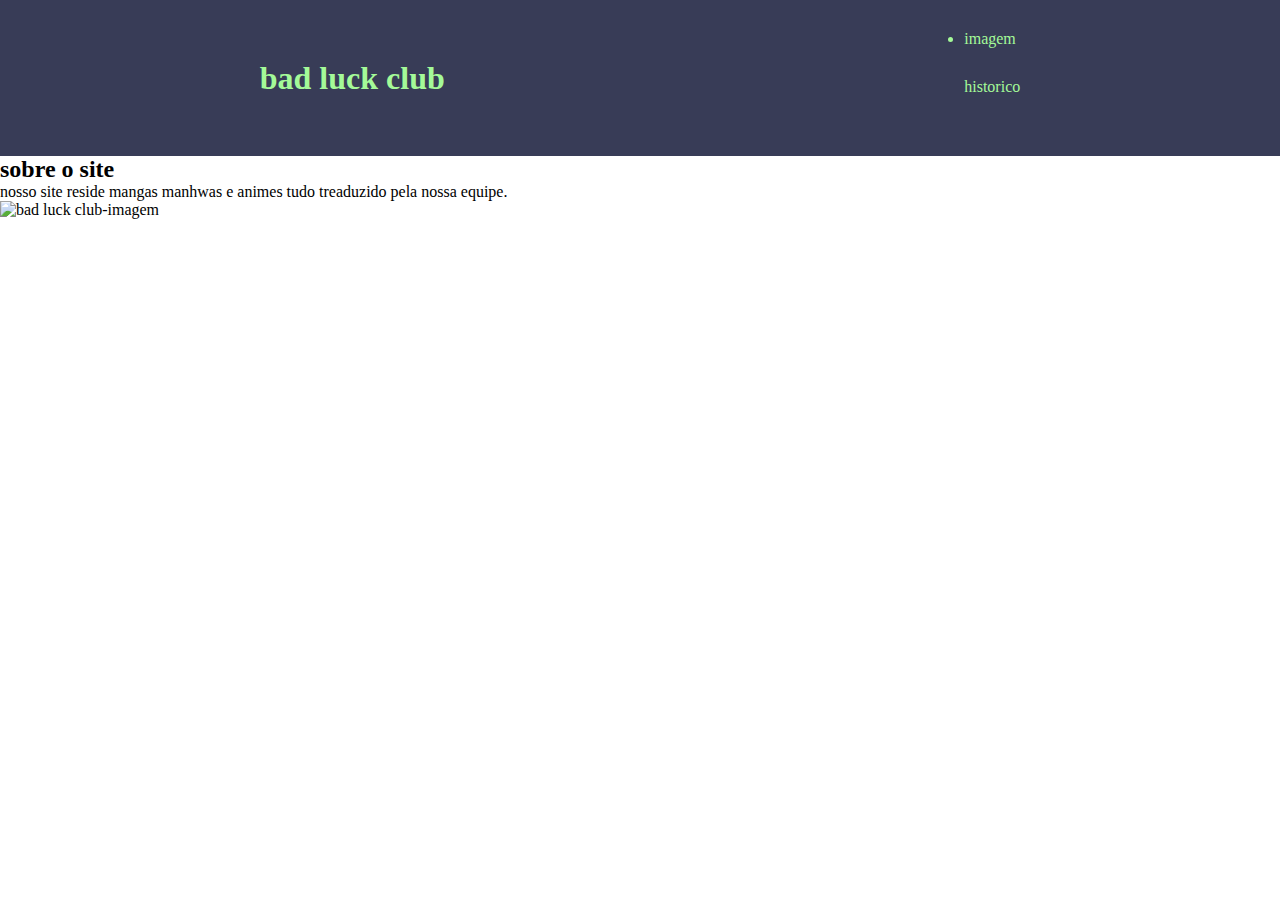
==== bad-luck-club-main/bad-luck-club-main/bad luck club/index.html @ f21fc5fa "Add files via upload" ====
<!DOCTYPE html>
<html lang="en">
<head>
    <meta charset="UTF-8">
    <meta http-equiv="X-UA-Compatible" content="IE=edge">
    <meta name="viewport" content="width=device-width, initial-scale=1.0">
    <title>Document</title>
    <link rel="stylesheet" href="style.css">
</head>
<body>
    <header class="cabecalho">
        <h1 class="cabecalho-tema">bad luck club</h1>
        <ul class="cabecalho-lista">
            <li class="">imagem</li>
            <li class="cabecalho">historico</li>
        </ul>
    </header>
    <section class="bad luck club">
        <div class="site-conteudo">
            <h2 class="bad luck club-titulo">sobre o site</h2>
            <p class="site de mangas,manhwas,animes,filmes"</p>
                <p class="bad luck club-texto-dois">nosso site reside mangas manhwas e animes tudo treaduzido pela nossa equipe.</p>
        </div>
        <img class="bad luck club-imagem" src="bad luck club-imagem.jpg" alt="bad luck club-imagem"
    </section>
    
</body>
</html>
---- bad-luck-club-main/bad-luck-club-main/bad luck club/style.css ----
*{
    margin: 0%;
    padding: 0%;
}

.cabecalho{
    background-color: #383c57;
    color:rgb(164, 250, 152);
    display: flex;
    justify-content: space-around;
    align-items: center;
    padding: 30px 0 ;
}
.cabecalho-item{
    display: inline-block;
    padding: 0 25px;}
.bad luck club-imagem{
    width: 25%;
}
.bad luck club{
    background-image: linear-gradient(#383c57, #C0CACD);
    color:rgb(150, 248, 167);
    display: flex;
    justify-content: space-around;
    align-item: center;
    padding: 55px 0;
}
.bad luck club-conteudo{
    width: 30%;
}
.bad luck club-titulo{
    padding: 25px 0;
}
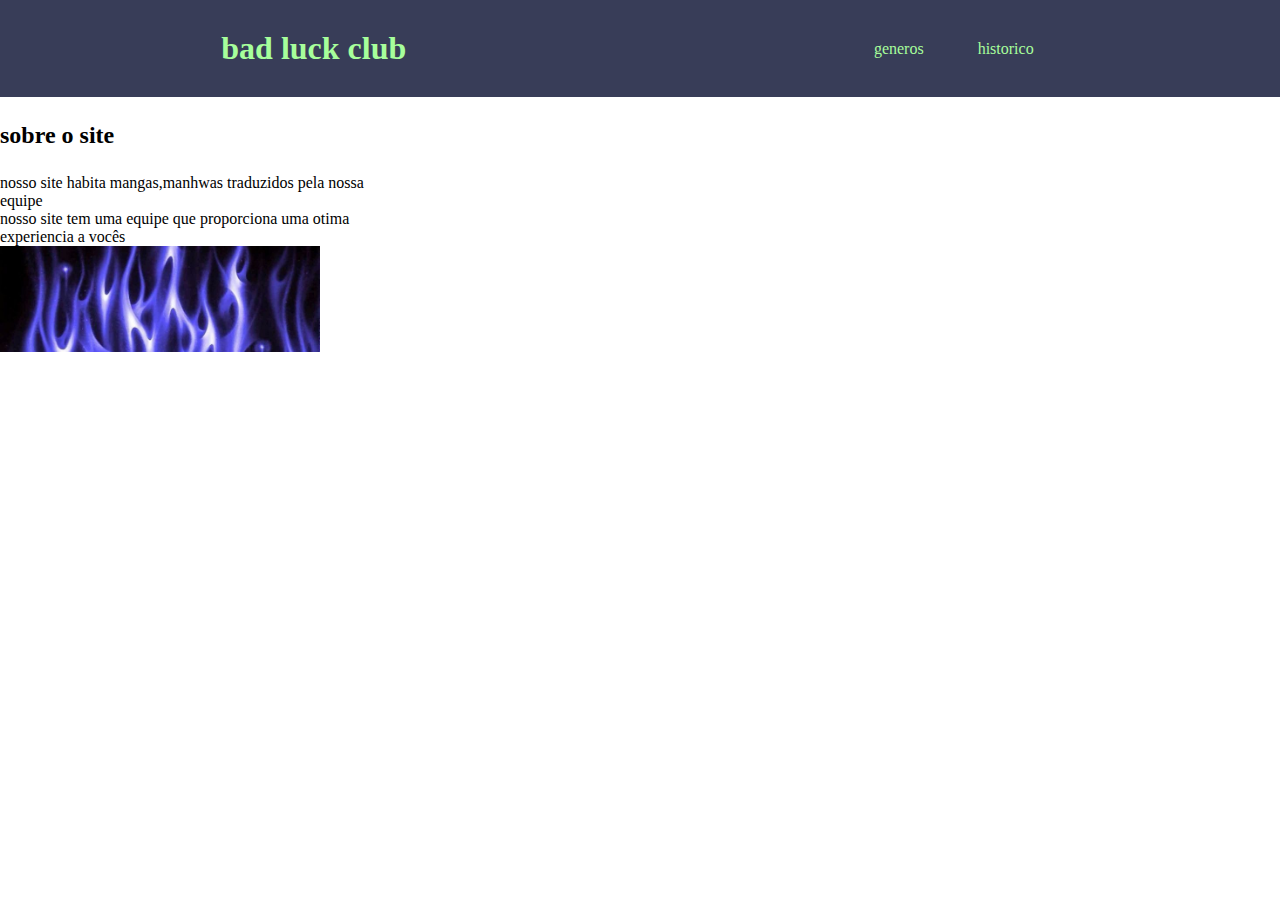
==== commit bf68162f: "finalizado" ====
--- a/bad-luck-club-main/bad-luck-club-main/bad luck club/index.html
+++ b/bad-luck-club-main/bad-luck-club-main/bad luck club/index.html
@@ -11,17 +11,17 @@
     <header class="cabecalho">
         <h1 class="cabecalho-tema">bad luck club</h1>
         <ul class="cabecalho-lista">
-            <li class="">imagem</li>
-            <li class="cabecalho">historico</li>
+           <li class="cabecalho-item">generos</li>
+            <li class="cabecalho-item">historico</li>
         </ul>
     </header>
-    <section class="bad luck club">
-        <div class="site-conteudo">
-            <h2 class="bad luck club-titulo">sobre o site</h2>
-            <p class="site de mangas,manhwas,animes,filmes"</p>
-                <p class="bad luck club-texto-dois">nosso site reside mangas manhwas e animes tudo treaduzido pela nossa equipe.</p>
-        </div>
-        <img class="bad luck club-imagem" src="bad luck club-imagem.jpg" alt="bad luck club-imagem"
+    <section class="escolA">
+    <div class="escola-conteudo">
+        <h2 class="escola-titulo">sobre o site</h2>
+        <p class="escola-texto-um">nosso site habita mangas,manhwas traduzidos pela nossa equipe</p>
+        <p class="escola-texto-dois">nosso site tem uma equipe que proporciona uma otima experiencia a vocês</p>
+    </div>
+    <img class="escola-imagem" src="bad luck club.imagem" alt="bad luck club-imagem">
     </section>
     
 </body>
--- a/bad-luck-club-main/bad-luck-club-main/bad luck club/style.css
+++ b/bad-luck-club-main/bad-luck-club-main/bad luck club/style.css
@@ -1,33 +1,33 @@
 *{
-    margin: 0%;
-    padding: 0%;
+    margin: 0;
+    padding: 0;
 }
-
-.cabecalho{
-    background-color: #383c57;
-    color:rgb(164, 250, 152);
+.cabecalho {
+    background-color: #383D58;
+    color:#a7ff9b;
     display: flex;
     justify-content: space-around;
     align-items: center;
-    padding: 30px 0 ;
+    padding: 30px 0;
 }
 .cabecalho-item{
     display: inline-block;
-    padding: 0 25px;}
-.bad luck club-imagem{
+    padding: 0 25px;
+}
+.escola-imagem{
     width: 25%;
 }
-.bad luck club{
-    background-image: linear-gradient(#383c57, #C0CACD);
-    color:rgb(150, 248, 167);
+.escola{
+    background-image:linear-gradient(#383d53,#7f96fa);
+    color:#71aaff;
     display: flex;
     justify-content: space-around;
-    align-item: center;
+    align-items: center;
     padding: 55px 0;
 }
-.bad luck club-conteudo{
+.escola-conteudo{
     width: 30%;
 }
-.bad luck club-titulo{
+.escola-titulo{
     padding: 25px 0;
 }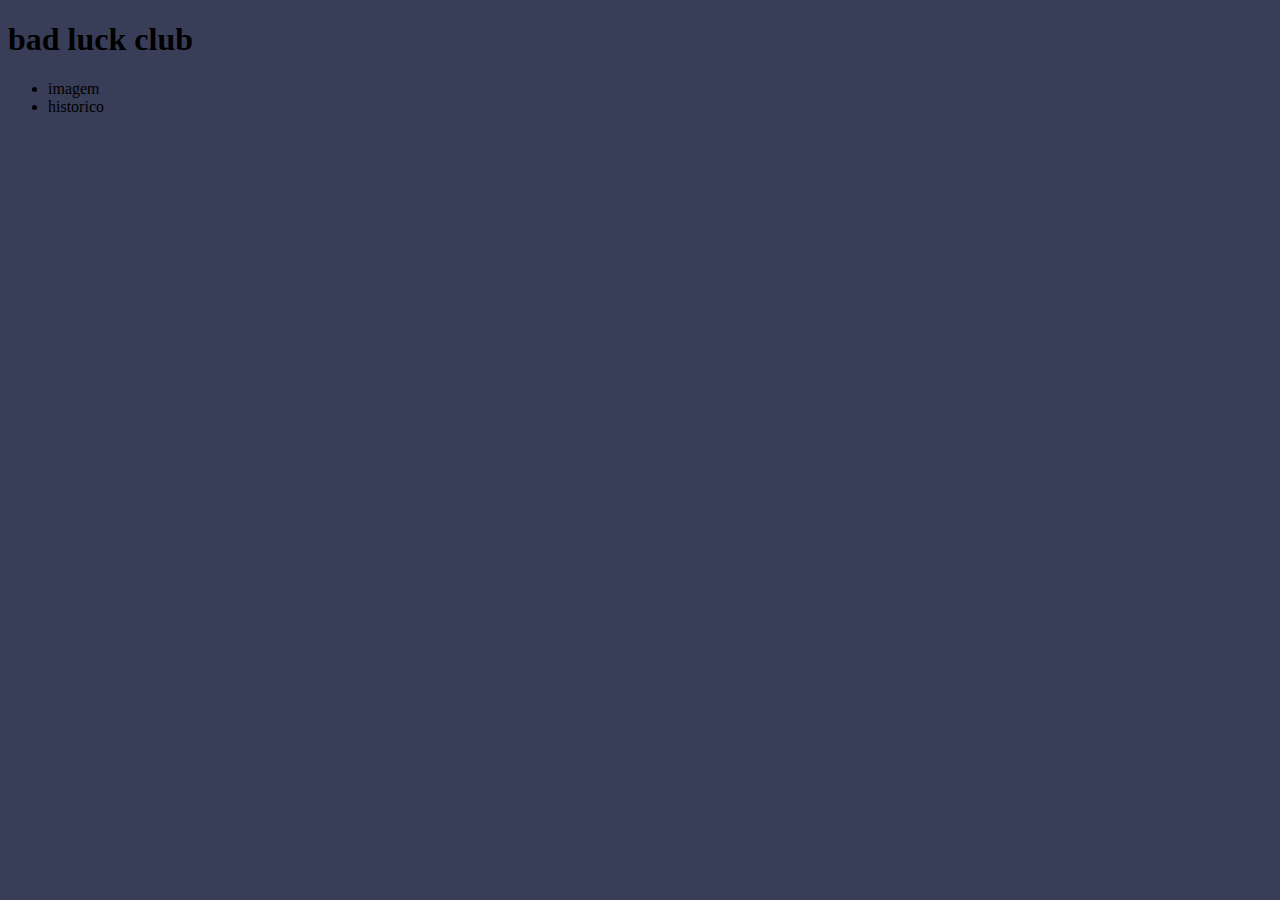
==== commit fdd0abf4: "finalizado" ====
--- a/bad-luck-club-main/bad-luck-club-main/bad luck club/index.html
+++ b/bad-luck-club-main/bad-luck-club-main/bad luck club/index.html
@@ -11,18 +11,10 @@
     <header class="cabecalho">
         <h1 class="cabecalho-tema">bad luck club</h1>
         <ul class="cabecalho-lista">
-           <li class="cabecalho-item">generos</li>
-            <li class="cabecalho-item">historico</li>
+            <li class="">imagem</li>
+            <li class="cabecalho">historico</li>
         </ul>
     </header>
-    <section class="escolA">
-    <div class="escola-conteudo">
-        <h2 class="escola-titulo">sobre o site</h2>
-        <p class="escola-texto-um">nosso site habita mangas,manhwas traduzidos pela nossa equipe</p>
-        <p class="escola-texto-dois">nosso site tem uma equipe que proporciona uma otima experiencia a vocês</p>
-    </div>
-    <img class="escola-imagem" src="bad luck club.imagem" alt="bad luck club-imagem">
-    </section>
     
 </body>
 </html>--- a/bad-luck-club-main/bad-luck-club-main/bad luck club/style.css
+++ b/bad-luck-club-main/bad-luck-club-main/bad luck club/style.css
@@ -1,33 +1,3 @@
-*{
-    margin: 0;
-    padding: 0;
-}
-.cabecalho {
+body{
     background-color: #383D58;
-    color:#a7ff9b;
-    display: flex;
-    justify-content: space-around;
-    align-items: center;
-    padding: 30px 0;
-}
-.cabecalho-item{
-    display: inline-block;
-    padding: 0 25px;
-}
-.escola-imagem{
-    width: 25%;
-}
-.escola{
-    background-image:linear-gradient(#383d53,#7f96fa);
-    color:#71aaff;
-    display: flex;
-    justify-content: space-around;
-    align-items: center;
-    padding: 55px 0;
-}
-.escola-conteudo{
-    width: 30%;
-}
-.escola-titulo{
-    padding: 25px 0;
 }